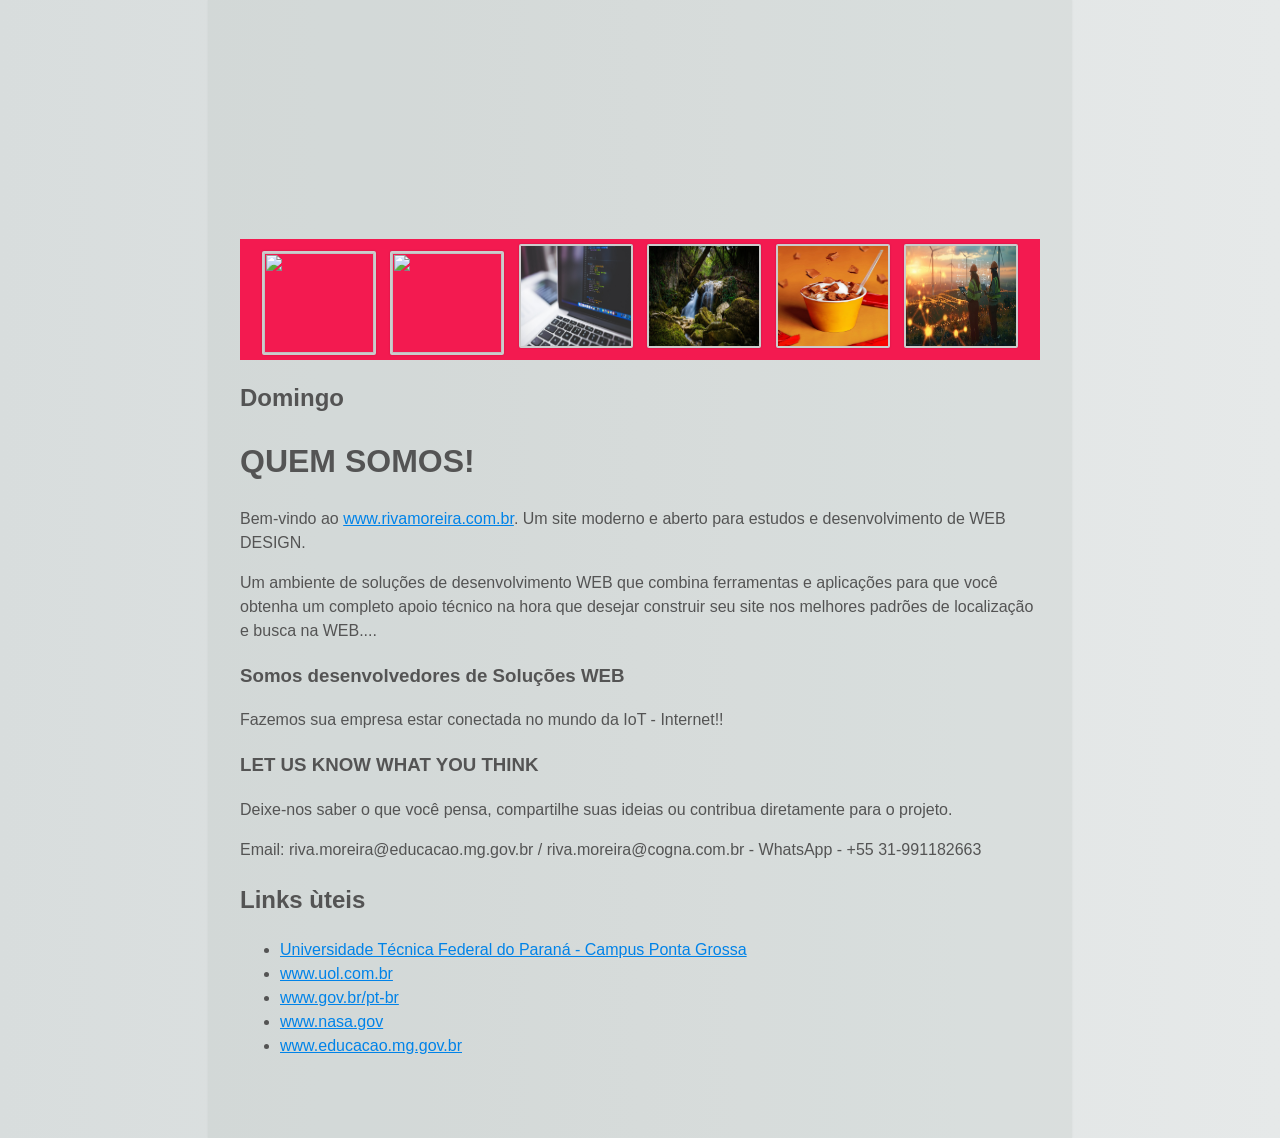
==== index.html @ 9cab6f40 "Add files via upload Signed-off-by: Riva <riva.mor2013@gmail.com>" ====
<!DOCTYPE html>
<html>
     <!-- ESTA SEÇÃO É A QUE FAZ O LINK DO JAVA E DO CSS DO SITE-->
<head>
        <meta charset="utf-8">
        <meta http-equiv="X-UA-Compatible" content="IE=edge">
        <title>PAGINA INICIAL</title>
        <meta name="www.rivamoreira.com.br" content="INICIO DO PROJETO">
        <link rel="stylesheet" href="main.css">
</head>
    
<!-- ESTA SEÇÃO É A DO  CABEÇALHO DO SITE-->
    
<style>
		/* Estilo para o cabeçalho */
		.cabecalho {
			      background-color: #f31a50; /* Cor de fundo laranja */
            margin: 0;
            padding:  adding: 2px;
		      	text-align: center;
		}
		/* Estilo para as fotos */
		.foto {
		      	width: 110px; /* Largura da foto */
		      	height: 100px; /* Altura da foto */
		      	margin: 5px; /* Margem entre as fotos */
		      	border: 2px solid #ccc; /* Borda cinza */
		      	border-radius: 2px; /* Cantos arredondados */
			      box-shadow: 0 0 2px rgba(0,0,0,0.2); /* Sombra */
			      display: inline-block; /* Exibir as fotos lado a lado */
	      	}
</style>
  
<!-- Esta seção cria o circulo na pagina e processa os eventos WEB -->
    
<canvas id="canvas" width="400" height="200"></canvas>
    
    
  <!-- Esta seção anexa os endereços das fotos na pagina WEB -->
<header class="cabecalho">
         <img src="Riva.jpg" class="foto">
         <img src="cloud.jpg" class="foto">
         <img src="computador.jpg" class="foto">
		     <img src="Foto_1.jpg" class="foto">
		     <img src="light-aircraft.jpg" class="foto">
         <img src="Energia.jpg" class="foto">
 
</script>
<!-- Esta seção gera o relógio na pagina WEB -->
    
</header>
    <style>
  #relogio { text-align: right; }
</style>

    
 <p id="relogio"></p>
<script>
    
  function atualizarRelogio() { c
    var agora = new Date();
    var horas = agora.getHours();
    var minutos = agora.getMinutes();
    var segundos = agora.getSeconds();
    document.getElementById("relogio").innerHTML = (horas < 10 ? "0" : "") + horas + ":" + (minutos < 10 ? "0" : "") + minutos + ":" + (segundos < 10 ? "0" : "") + segundos;
  }
  setInterval(atualizarRelogio, 1000);
</script>
      

<!-- Esta seção escreve o dia da semana no relógio na pagina WEB -->

<h2 id="dia-semana"></h2>
<script>
const diasSemana = ["Domingo", "Segunda-feira", "Terça-feira", "Quarta-feira", "Quinta-feira", "Sexta-feira", "Sábado"];
const dataAtual = new Date();
const diaSemanaAtual = diasSemana[dataAtual.getDay()];
document.getElementById("dia-semana").innerHTML = diaSemanaAtual;
</script>
          
<!-- Esta seção escreve os textos disponíveis na pagina WEB -->

<h1>QUEM SOMOS!</h1>
   
    
<p>Bem-vindo ao  <a href="https://www.rivamoreira.com.br">www.rivamoreira.com.br</a>.
   Um site  moderno e aberto para estudos e desenvolvimento de WEB DESIGN.  </p>
<p> Um ambiente de soluções de desenvolvimento WEB  que combina ferramentas e aplicações  para que você obtenha um completo apoio técnico na hora que desejar construir seu site nos melhores padrões de localização e busca na WEB....</p>

    
    <body>
        <style>
  body {
     background-color: #a8b5b12d
  }
</style>
<!--  Escreve o comentário de " Somos desenvolvedores de Soluções WEB"       -->
        
   <h3>Somos desenvolvedores de Soluções WEB </h3>
       
  <p>  Fazemos sua empresa estar conectada no mundo da IoT - Internet!!   </p>
        <!--  Gera um globo que monitora os navegantes de sua pagina WEB"       -->    
        
  <!--  LET US KNOW WHAT YOU THINK      -->
        
  <h3> LET US KNOW WHAT YOU THINK</h3>
        <p> Deixe-nos saber o que você pensa, compartilhe suas ideias ou contribua diretamente para o projeto.
        <p> Email:  riva.moreira@educacao.mg.gov.br / riva.moreira@cogna.com.br   -     WhatsApp - +55 31-991182663</p> 
            
  
 <!--  o comando <ul>  cria listas diversas em HTML -->
        
 <h2> Links  ùteis </h2>
         <!--  o Ul cria listas em HTML -->
        <ul>   
            <li><a href="https://www.utfpr.edu.br/campus/pontagrossa">Universidade Técnica Federal do Paraná - Campus Ponta Grossa</a>
            <li><a href="https://www.uol.com.br">www.uol.com.br</a>
            <li><a href="https://www.gov.br/pt-br">www.gov.br/pt-br</a> 
            <li><a href="https://www.nasa.gov"/>www.nasa.gov </a> 
            <li><a href="https://www.educacao.mg.gov.br/"/>www.educacao.mg.gov.br </a> 
        </ul>
        
    </body>
</html>
---- main.css ----
html {
    background: #e6e9e9;
    background-image: linear-gradient(270deg, rgb(230, 233, 233) 0%, rgb(216, 221, 221) 100%);
    -webkit-font-smoothing: antialiased;
}

body {
    background: #fff;
    box-shadow: 0 0 2px rgba(0, 0, 0, 0.06);
    color: #545454;
    font-family: "Helvetica Neue", Helvetica, Arial, sans-serif;
    font-size: 16px;
    line-height: 1.5;
    margin: 0 auto;
    max-width: 800px;
    padding: 2em 2em 4em;
}
{ h1, h4, h5, h6  
    color: darkblue;
    font-weight: 300;
    line-height: 1.3; }


{  h3 font-style: bold italic color: yellow;
    font-weight: 100;
    line-height: 1.4;   }
{  h4 font-style: bold italic color: yellow;
    font-weight: 80;
    line-height: 1.4;   }
{ h2  
    margin-top: 1.1e}

a {
    color: #0083e8;
}

b, strong {
    font-weight: 600;
}

samp {
    display: none;
}

img {
    animation: colorize 2s cubic-bezier(0, 0, .78, .36) 1;
    background: transparent;
    border: 10px solid rgba(0, 0, 0, 0.12);
    border-radius: 4px;
    display: block;
    margin: 1.3em auto;
    max-width: 95%;
}

@keyframes colorize {
    0% {
        -webkit-filter: grayscale(100%);
        filter: grayscale(100%);
    }
    100% {
        -webkit-filter: grayscale(0%);
        filter: grayscale(0%);
    }
}
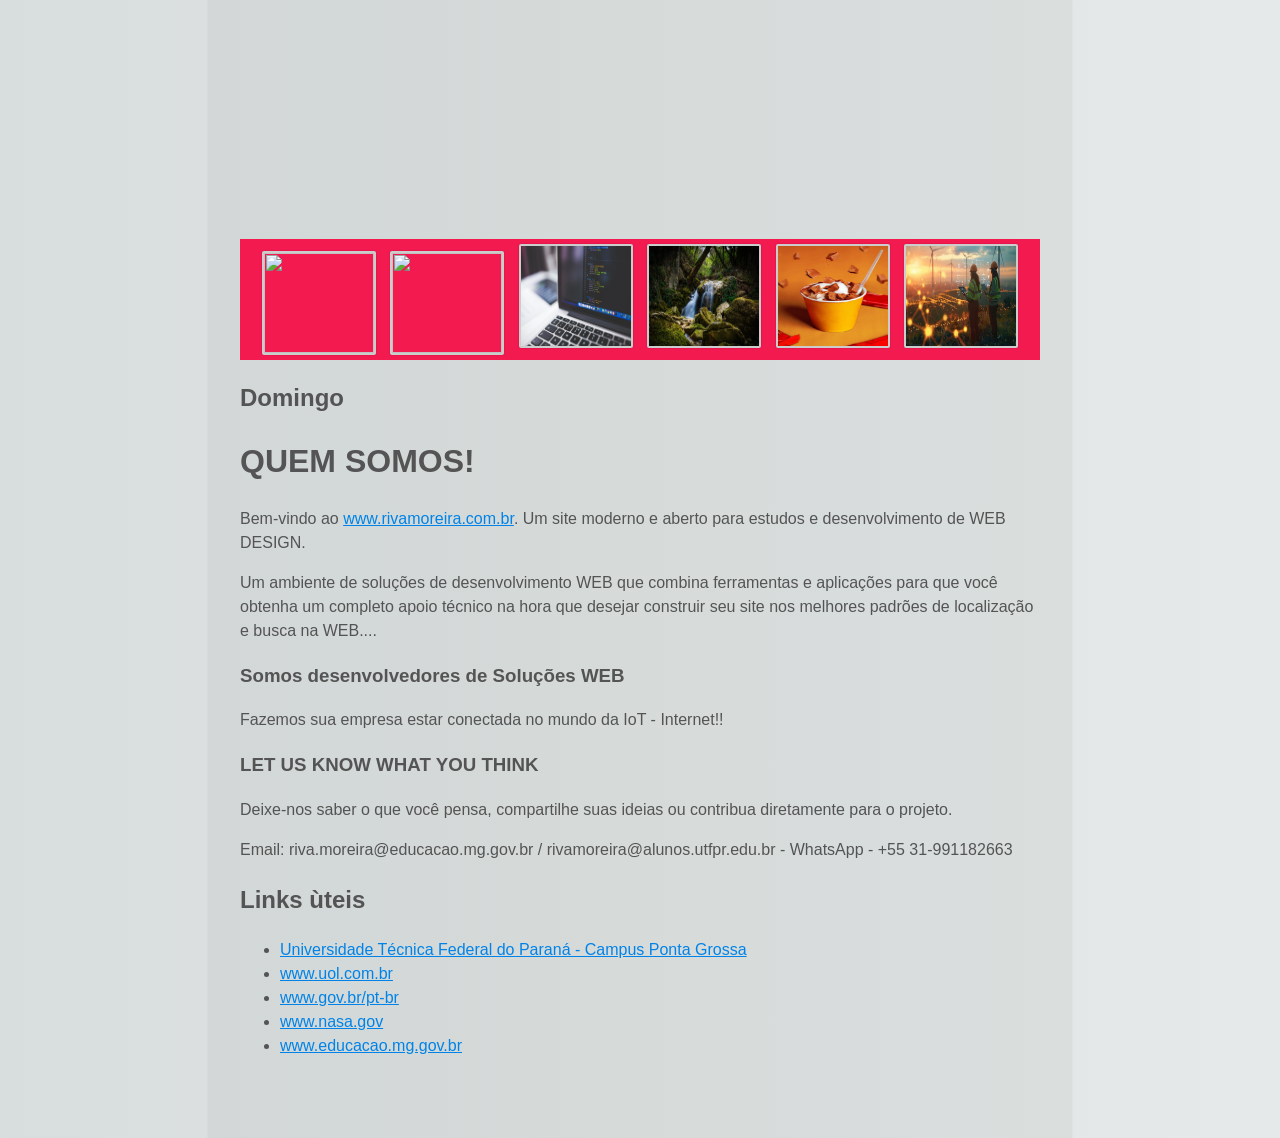
==== commit 526c053e: "Update index.html Troca de email  Signed-off-by: Riva <riva.mor2013@gmail.com>" ====
--- a/index.html
+++ b/index.html
@@ -105,7 +105,7 @@
         
   <h3> LET US KNOW WHAT YOU THINK</h3>
         <p> Deixe-nos saber o que você pensa, compartilhe suas ideias ou contribua diretamente para o projeto.
-        <p> Email:  riva.moreira@educacao.mg.gov.br / riva.moreira@cogna.com.br   -     WhatsApp - +55 31-991182663</p> 
+        <p> Email:  riva.moreira@educacao.mg.gov.br / rivamoreira@alunos.utfpr.edu.br   -     WhatsApp - +55 31-991182663</p> 
             
   
  <!--  o comando <ul>  cria listas diversas em HTML -->
@@ -121,4 +121,5 @@
         </ul>
         
     </body>
-</html>+
+</html>
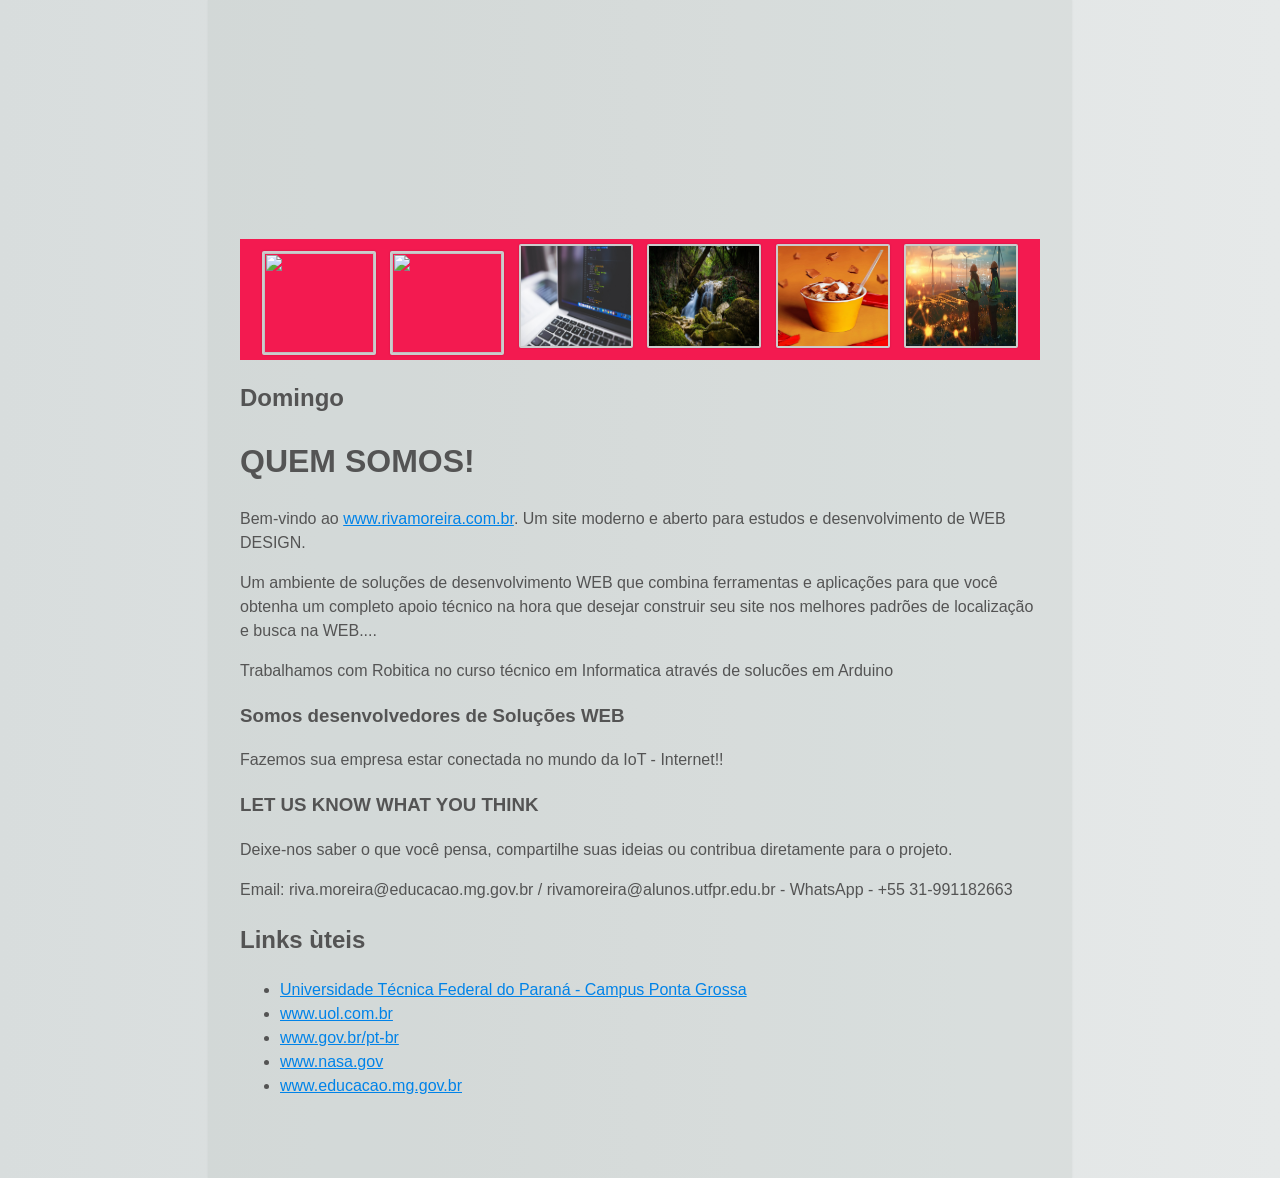
==== commit e89b9dc8: "Fix HTML structure and update content Signed-off-by: Riva <riva.mor2013@gmail.com>" ====
--- a/index.html
+++ b/index.html
@@ -86,7 +86,7 @@
 <p>Bem-vindo ao  <a href="https://www.rivamoreira.com.br">www.rivamoreira.com.br</a>.
    Um site  moderno e aberto para estudos e desenvolvimento de WEB DESIGN.  </p>
 <p> Um ambiente de soluções de desenvolvimento WEB  que combina ferramentas e aplicações  para que você obtenha um completo apoio técnico na hora que desejar construir seu site nos melhores padrões de localização e busca na WEB....</p>
-
+<p> Trabalhamos com Robitica no curso técnico em Informatica através de solucões em Arduino</p>
     
     <body>
         <style>
